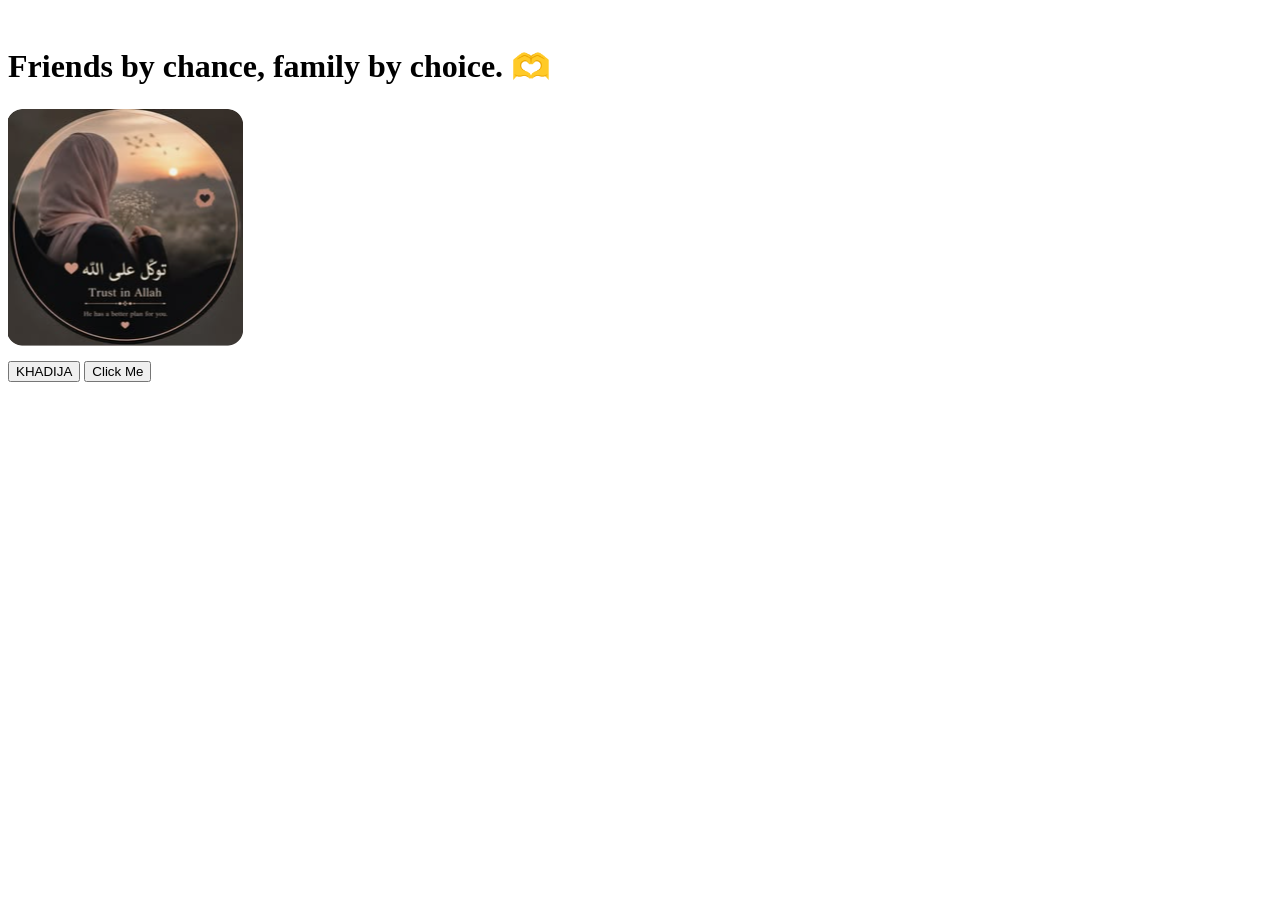
==== index.html @ caf3cef8 "Add initial HTML structure for Random Emotions page" ====
<!DOCTYPE html>
<html lang="en">
<head>
    <meta charset="UTF-8">
    <meta name="viewport" content="width=device-width, initial-scale=1.0">
    <title>🌸 Random Emotions 💕</title>
    <link rel="stylesheet" href="style.css" class="">
   
</head>
<body>
    <main>
        <img src="image.png" alt="">
       <h1>Friends by chance, family by choice. 🫶</h1>
   <div class="image2">
        <img src="image.png4.png" alt="" >
     <div>
        
        <button class="btn">KHADIJA</button>
        <a href="about.html">
    <button>Click Me</button>
</a>
         </div>   
        <nav> 
           
        </nav>
     
        
        
       
 
  </main>
    
</body>
</html>
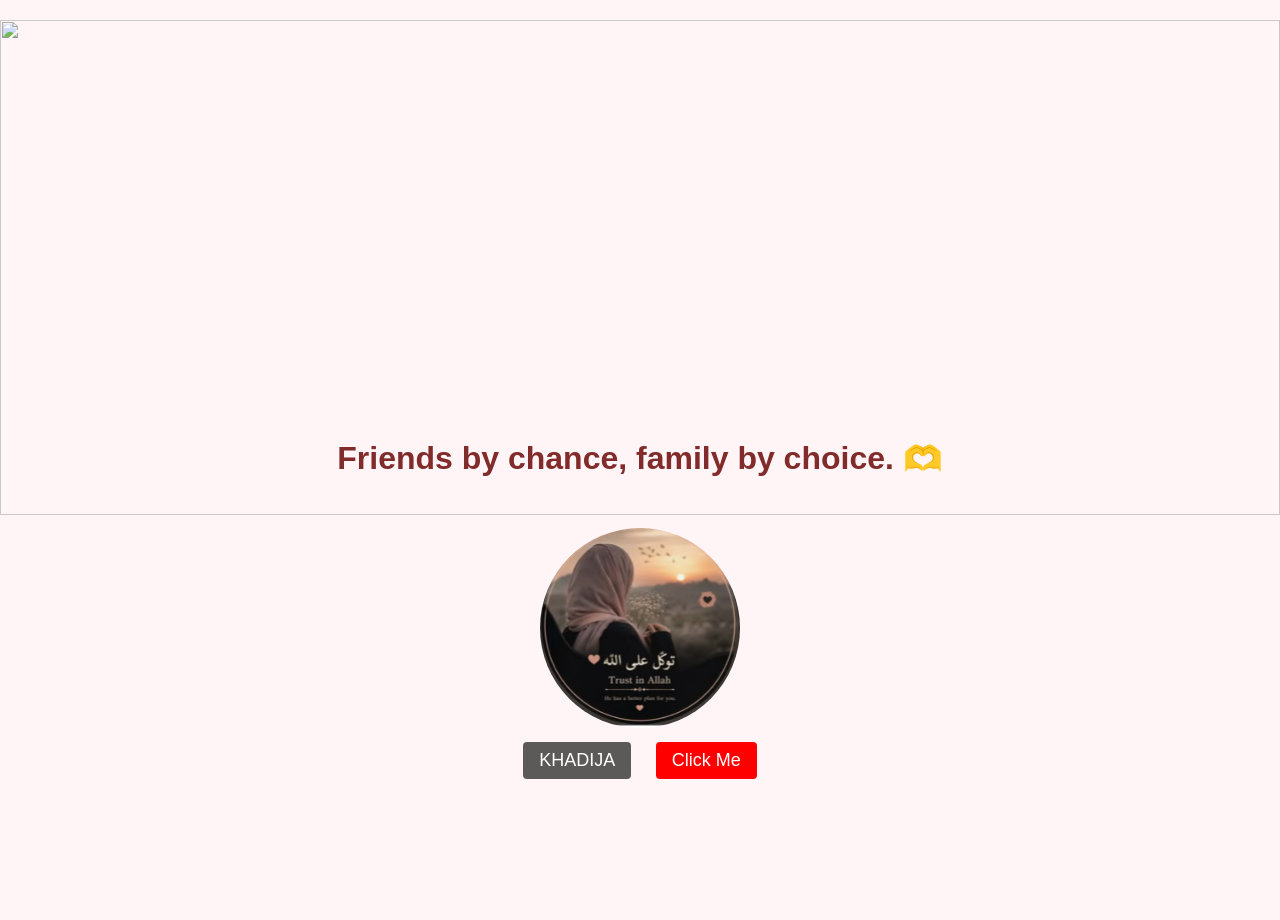
==== commit 00dc5150: "Fix HTML structure and remove duplicate tags Removed duplicate viewport meta tag and ensured proper " ====
--- a/index.html
+++ b/index.html
@@ -4,6 +4,7 @@
     <meta charset="UTF-8">
     <meta name="viewport" content="width=device-width, initial-scale=1.0">
     <title>🌸 Random Emotions 💕</title>
+    <meta name="viewport" content="width=device-width, initial-scale=1.0">
     <link rel="stylesheet" href="style.css" class="">
    
 </head>
--- a/style.css
+++ b/style.css
@@ -0,0 +1,49 @@
+body {
+    margin: 0;
+    min-height: 100vh;
+    text-align: center;
+    background: #fff5f7;
+    font-family: Arial, sans-serif;
+}
+
+main {
+    min-height: 100vh;
+    padding-top: 20px;
+}
+
+main > img {
+    width: 100%;
+    height: 55vh;
+    object-fit: cover;
+    opacity: 0.84;
+}
+
+h1 {
+    color: rgb(129, 43, 43);
+    position: relative;
+    margin-top: -80px;
+    z-index: 2;
+}
+
+.image2 img {
+    width: 200px;
+    height: 200px;
+    object-fit: cover;
+    border-radius: 50%;
+    margin-top: 30px;
+}
+
+button {
+    background-color: red;
+    padding: 8px 16px;
+    color: white;
+    border: none;
+    border-radius: 4px;
+    font-size: large;
+    cursor: pointer;
+    margin: 10px;
+}
+
+.btn {
+    background-color: rgba(23, 23, 23, 0.7);
+}
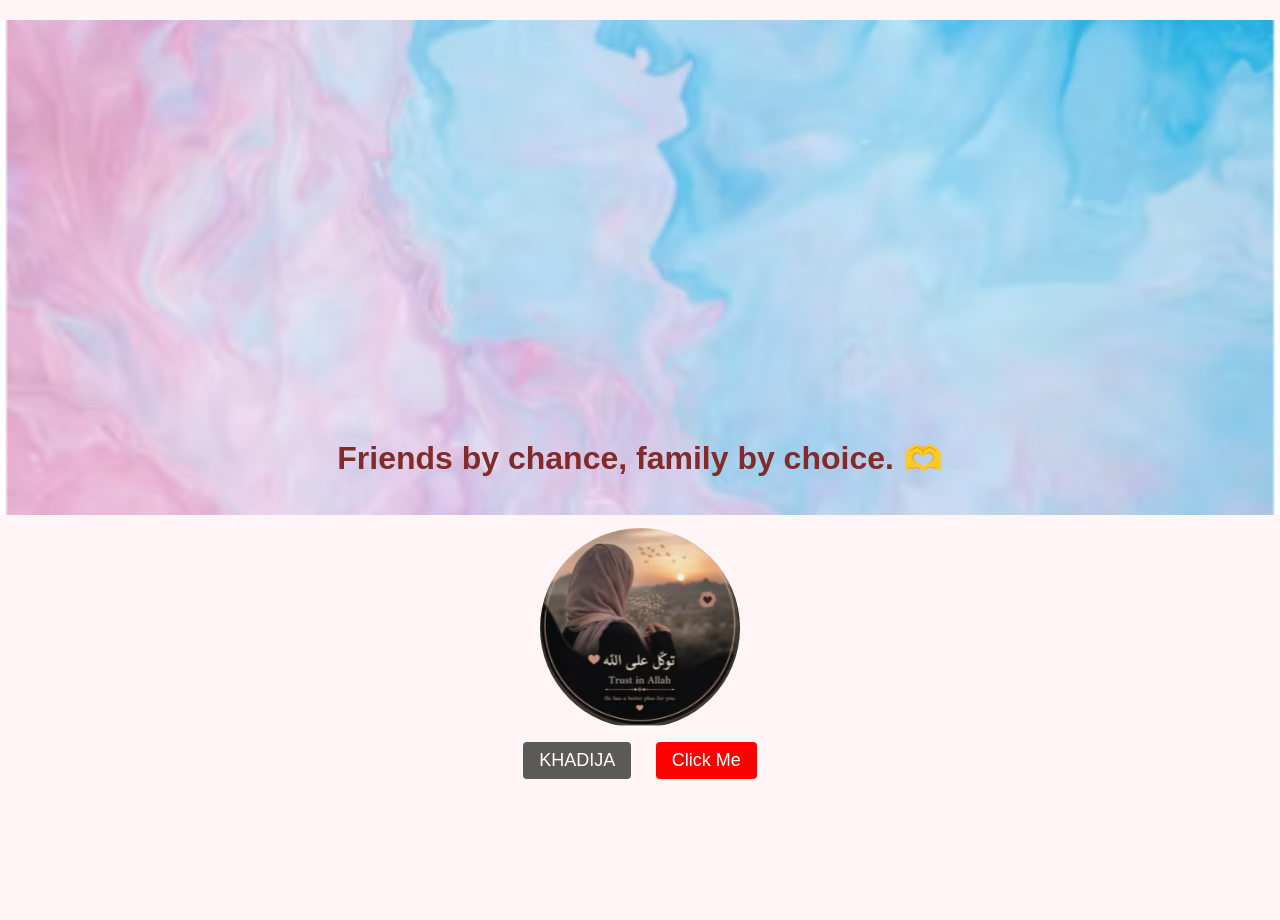
==== commit 2057cc5d: "Update index.html" ====
--- a/index.html
+++ b/index.html
@@ -4,32 +4,36 @@
     <meta charset="UTF-8">
     <meta name="viewport" content="width=device-width, initial-scale=1.0">
     <title>🌸 Random Emotions 💕</title>
-    <meta name="viewport" content="width=device-width, initial-scale=1.0">
+    
     <link rel="stylesheet" href="style.css" class="">
    
 </head>
 <body>
-    <main>
-        <img src="image.png" alt="">
-       <h1>Friends by chance, family by choice. 🫶</h1>
-   <div class="image2">
-        <img src="image.png4.png" alt="" >
-     <div>
-        
-        <button class="btn">KHADIJA</button>
-        <a href="about.html">
-    <button>Click Me</button>
-</a>
-         </div>   
-        <nav> 
-           
-        </nav>
-     
+   <main>
+        <img src="image.png" alt="Friends">
+
+        <h1>Friends by chance, family by choice. 🫶</h1>
+
+        <div class="image2">
+            <img src="image.png4.png" alt="Friend">
+        </div>
+
+        <div class="buttons">
+            <button class="btn">KHADIJA</button>
+
+            <a href="about.html">
+                <button>Click Me</button>
+            </a>
+        </div>
+    </main>
+
+</body>
+</html>
         
         
        
  
-  </main>
+  
     
 </body>
 </html>
